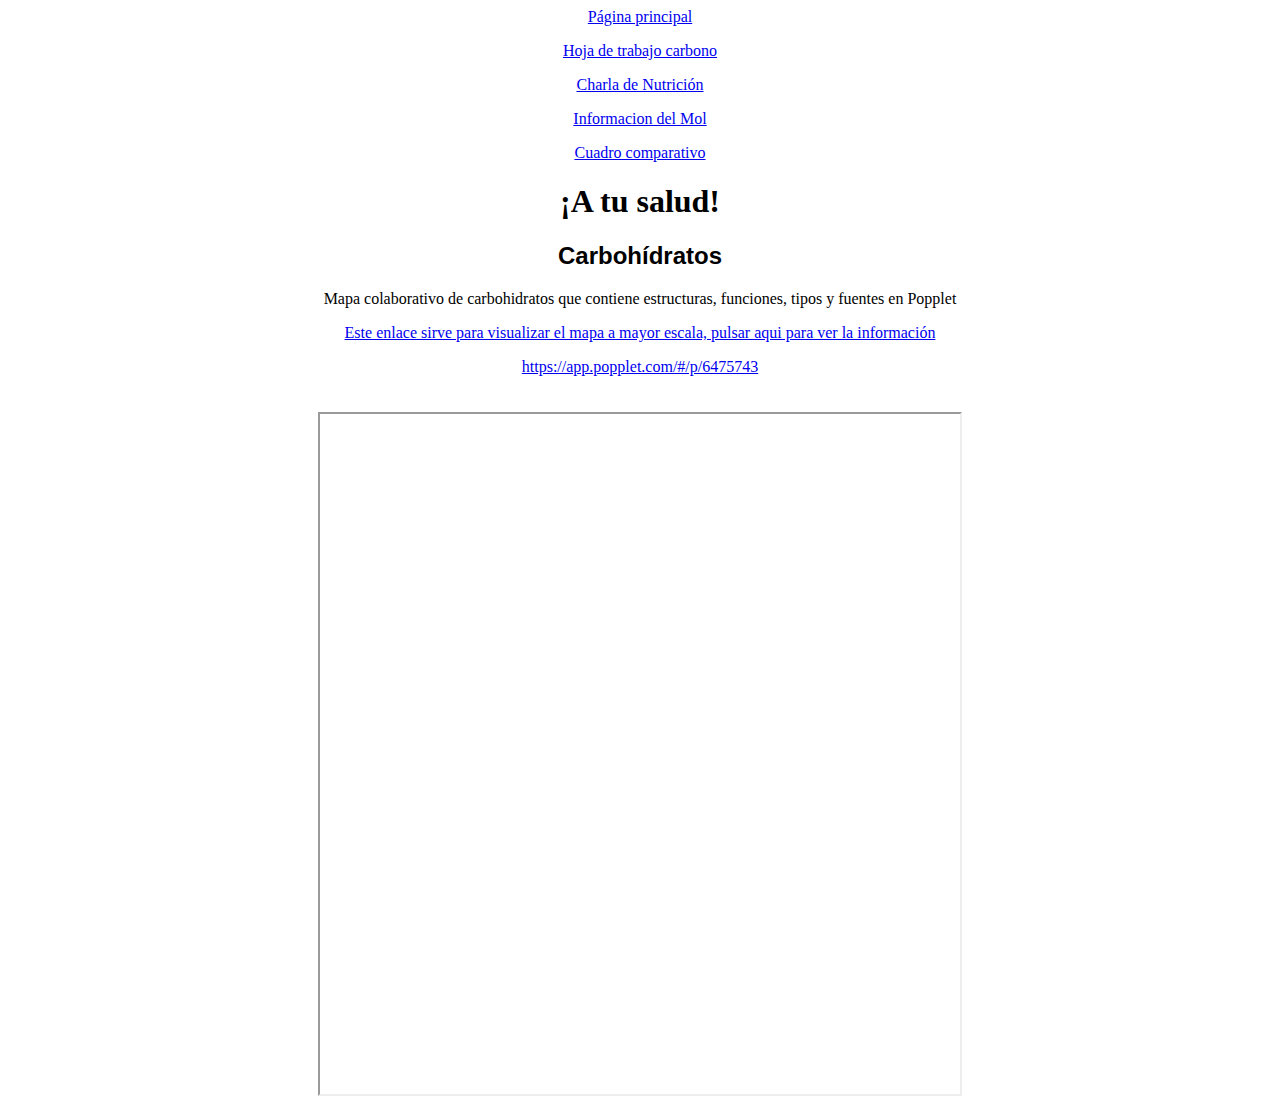
==== carbohidratos.html @ 67b8da42 "Update carbohidratos.html" ====
<!DOCTYPE html>
<html lange="es">
<head>
  <title> ¡A tu salud! </title>  
<meta charset="utf-8"/>
	<link rel="shortcut icon" href="https://static.wixstatic.com/media/f6ca51_33438022ed5d42d8a54657a65f87a157%7Emv2.jpg/v1/fill/w_32%2Ch_32%2Clg_1%2Cusm_0.66_1.00_0.01/f6ca51_33438022ed5d42d8a54657a65f87a157%7Emv2.jpg" type="image/jpeg"/>
<link rel= "stylesheet" href="estilo.css" />

</head>
   <head><title>A tu salud</title></head>
   <body> </body>
   <center><a href= "index.html">Página principal</a></center>
   <p></p>
    <center><a href= "carbono.html">Hoja de trabajo carbono</a></center>
    <p></p>
     <center><a href= "charla.html">Charla de Nutrición</a></center>
     <p></p>
      <center><a href= "mol.html">Informacion del Mol</a></center>
      <p></p>
      <center><a href= "cuadro.html">Cuadro comparativo</a></center>
      <p></p>
         	<center><h1> ¡A tu salud! </h1></center>
	<font face="Comic Sans MS,arial,verdana"><center><h2>Carbohídratos</h2> </center></font>
	<p></p>
	<center><p>  Mapa colaborativo de carbohidratos que contiene estructuras, funciones, tipos y fuentes en Popplet  </p> </center>
	<p></p>
	<center><a href= "https://app.popplet.com/#/p/6475743">Este enlace sirve para visualizar el mapa a mayor escala, pulsar aqui para ver la información</a></center>
        <p></p>
   <center><a href= "https://app.popplet.com/#/p/6475743">https://app.popplet.com/#/p/6475743</a></center>
   <br> <br> 
	   <center><iframe src="https://app.popplet.com/#/p/6475743" width="640" height="680"></iframe></center>
  </BODY>
  	   
</html>
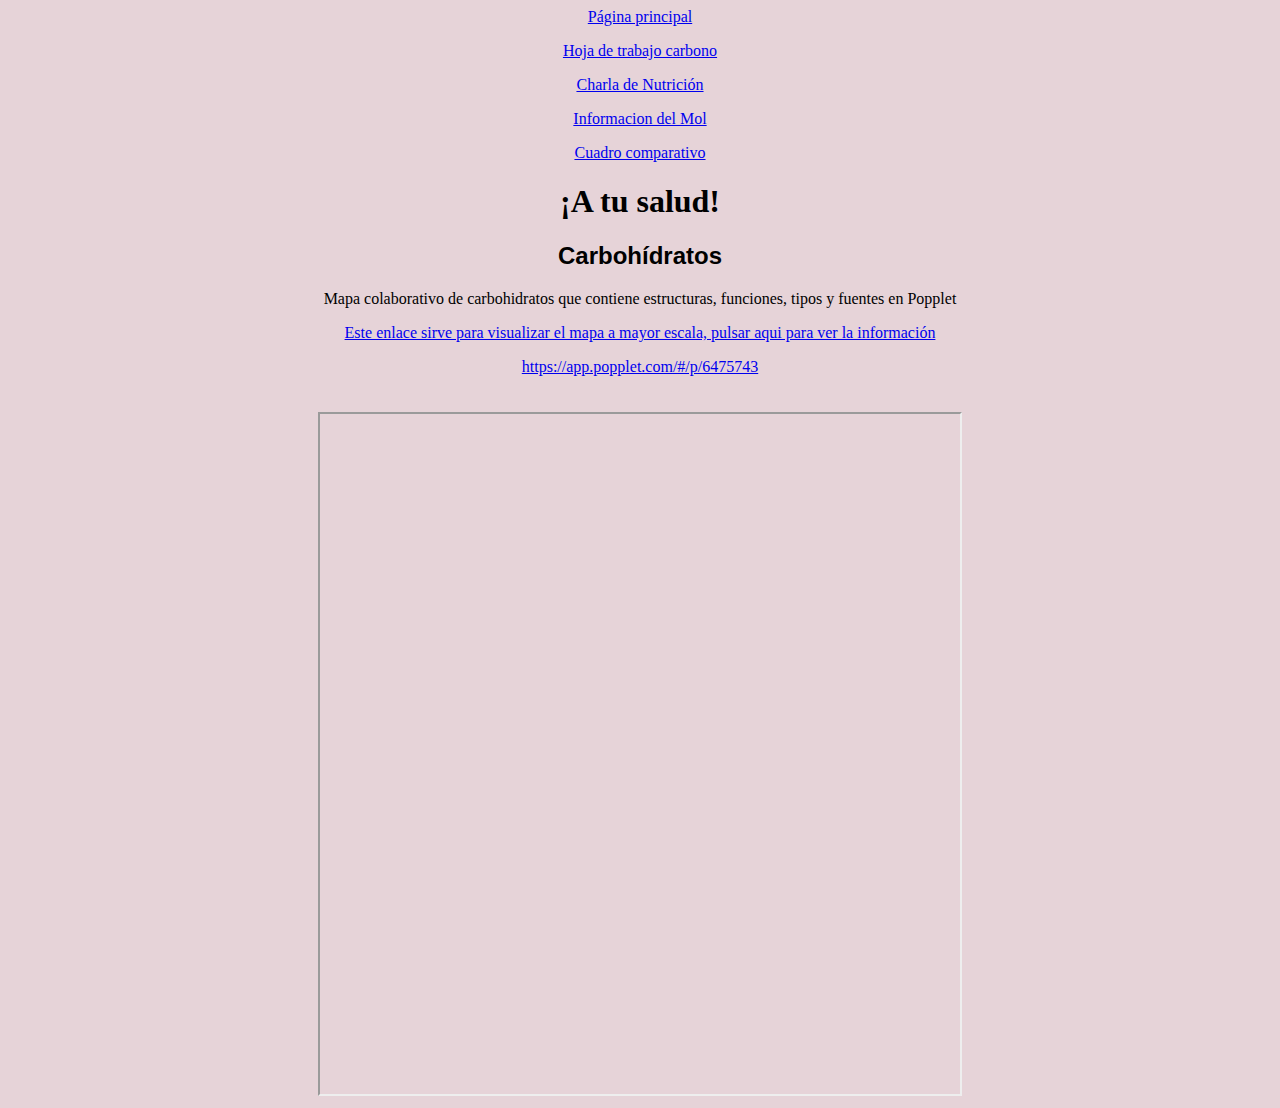
==== commit 183182e5: "Update carbohidratos.html" ====
--- a/carbohidratos.html
+++ b/carbohidratos.html
@@ -7,6 +7,7 @@
 <link rel= "stylesheet" href="estilo.css" />
 
 </head>
+
    <head><title>A tu salud</title></head>
    <body> </body>
    <center><a href= "index.html">Página principal</a></center>
--- a/estilo.css
+++ b/estilo.css
@@ -0,0 +1,32 @@
+nav a{
+    text-decoration:none;
+    color:inherit;
+    font-size:14px;
+    } 
+nav li{
+    display:inline-block;
+    width:12%;
+    padding:10px;
+    background-color:#C2A39F;
+    border:1px solid #C2A39F;
+    text-align:center;
+    color:#000;
+    border-radius: 20px;
+}
+  body {
+  background-color: #E6D3D8;
+}
+table{
+    table-layout: fixed;
+    width: 250px;
+}
+
+th, td {
+    border: 1px solid blue;
+    width: 200px;
+    word-wrap: break-word;
+}
+
+table,td, th {
+	border: 2px solid black;
+}
